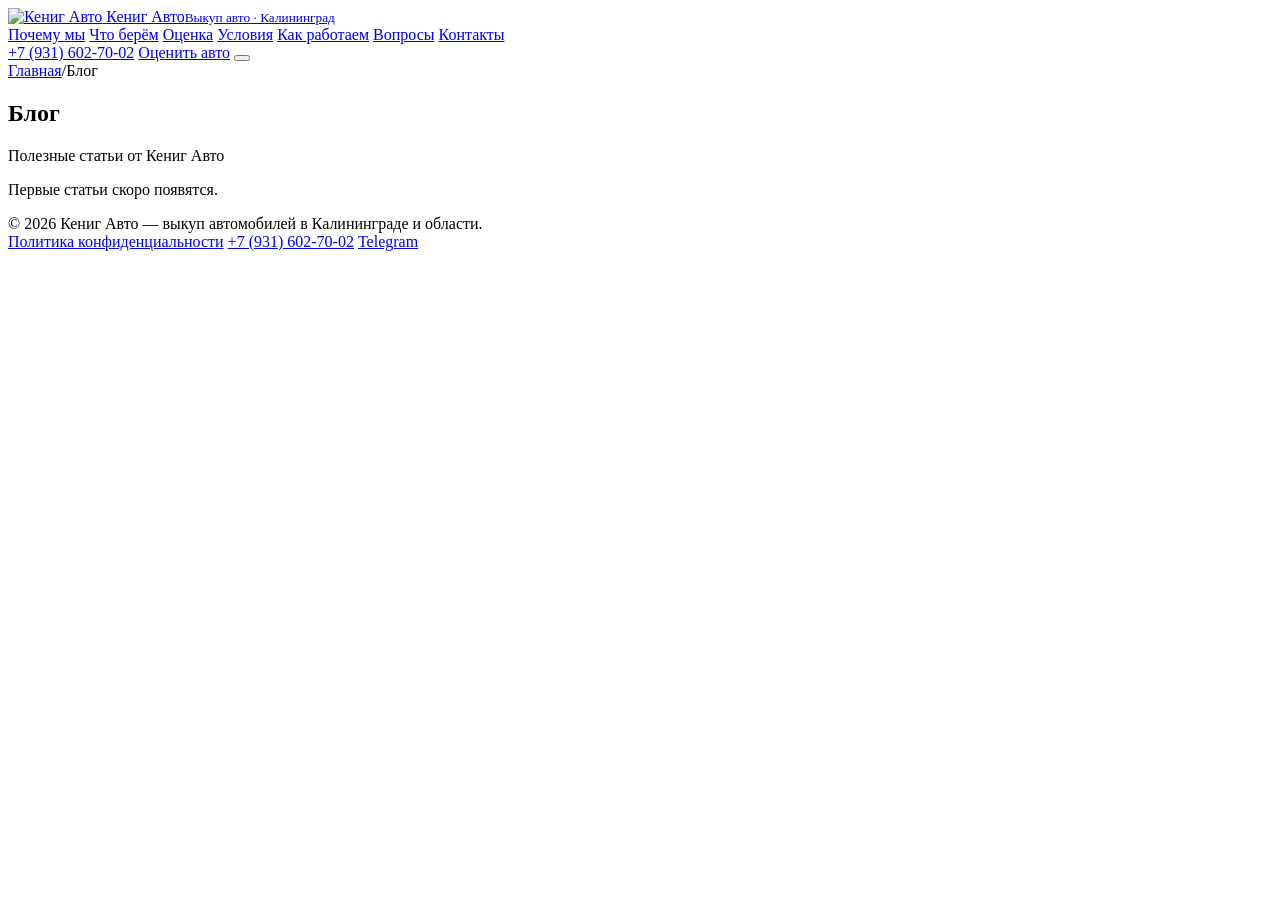
==== blog/index.html @ e2f4761b "SEO-блог + материалы" ====
<!DOCTYPE html>
<html lang="ru">
<head>
<meta charset="UTF-8">
<meta name="viewport" content="width=device-width, initial-scale=1.0">
<title>Блог — Кениг Авто</title>
<meta name="description" content="Полезные статьи от Кениг Авто">
<link rel="canonical" href="https://murzzsite.github.io/kenigavto-vykup/blog/">
<meta name="robots" content="index, follow, max-image-preview:large">
<meta property="og:type" content="website">
<meta property="og:title" content="Блог — Кениг Авто">
<meta property="og:description" content="Полезные статьи от Кениг Авто">
<meta property="og:url" content="https://murzzsite.github.io/kenigavto-vykup/blog/">
<meta property="og:locale" content="ru_RU">

<link rel="alternate" type="application/rss+xml" title="Кениг Авто — блог" href="https://murzzsite.github.io/kenigavto-vykup/feed.xml">

<link rel="icon" href="/kenigavto-vykup/img/favicon.svg" type="image/svg+xml">
<link rel="preconnect" href="https://fonts.googleapis.com">
<link rel="preconnect" href="https://fonts.gstatic.com" crossorigin>
<link href="https://fonts.googleapis.com/css2?family=Manrope:wght@500;600;700;800&family=Inter:wght@400;500;600;700&display=swap" rel="stylesheet">
<link rel="stylesheet" href="/kenigavto-vykup/styles.css">
<link rel="stylesheet" href="/kenigavto-vykup/blog/blog.css">
<link rel="stylesheet" href="/kenigavto-vykup/blog/blog.css">
<script type="application/ld+json">{"@context":"https://schema.org","@type":"Blog","name":"Блог — Кениг Авто","url":"https://murzzsite.github.io/kenigavto-vykup/blog/","blogPost":[]}</script>
</head>
<body class="b-page">
<header class="header" id="header">
  <div class="header__inner">
    <a href="/kenigavto-vykup/#top" class="logo" aria-label="Кениг Авто — выкуп авто в Калининграде">
      <img src="/kenigavto-vykup/img/logo.svg" alt="Кениг Авто" width="34" height="34">
      <span class="logo__t">Кениг Авто<small>Выкуп авто · Калининград</small></span>
    </a>
    <nav class="nav" id="nav">
      <a href="/kenigavto-vykup/#why">Почему мы</a>
      <a href="/kenigavto-vykup/#services">Что берём</a>
      <a href="/kenigavto-vykup/#pricing">Оценка</a>
      <a href="/kenigavto-vykup/#offers">Условия</a>
      <a href="/kenigavto-vykup/#process">Как работаем</a>
      <a href="/kenigavto-vykup/#faq">Вопросы</a>
      <a href="/kenigavto-vykup/#contact">Контакты</a>
    <!-- BLOGNAV:START --><!-- BLOGNAV:END --></nav>
    <div class="header__right">
      <a href="tel:+79316027002" class="header__phone">+7 (931) 602-70-02</a>
      <a href="/kenigavto-vykup/#contact" class="btn btn--primary">Оценить авто</a>
      <button class="burger" id="burger" aria-label="Меню"><span></span></button>
    </div>
  </div>
</header>
<main class="blog">

<section class="b-list">
  <nav class="b-crumbs" aria-label="Хлебные крошки"><a href="/kenigavto-vykup/">Главная</a><span>/</span><span>Блог</span></nav>
  <header class="b-head"><h1>Блог</h1><p class="b-lead">Полезные статьи от Кениг Авто</p></header>
  <p class="b-empty">Первые статьи скоро появятся.</p>
</section>
</main>
<footer class="footer">
  <div class="container footer__inner">
    <div>© <span id="year">2026</span> Кениг Авто — выкуп автомобилей в Калининграде и области.</div>
    <div class="footer__links">
      <a href="/kenigavto-vykup/privacy.html">Политика конфиденциальности</a>
      <a href="tel:+79316027002">+7 (931) 602-70-02</a>
      <a href="https://t.me/kenigrent" target="_blank" rel="noopener">Telegram</a>
    </div>
  </div>
</footer>
<script src="/kenigavto-vykup/script.js" defer></script>

</body>
</html>
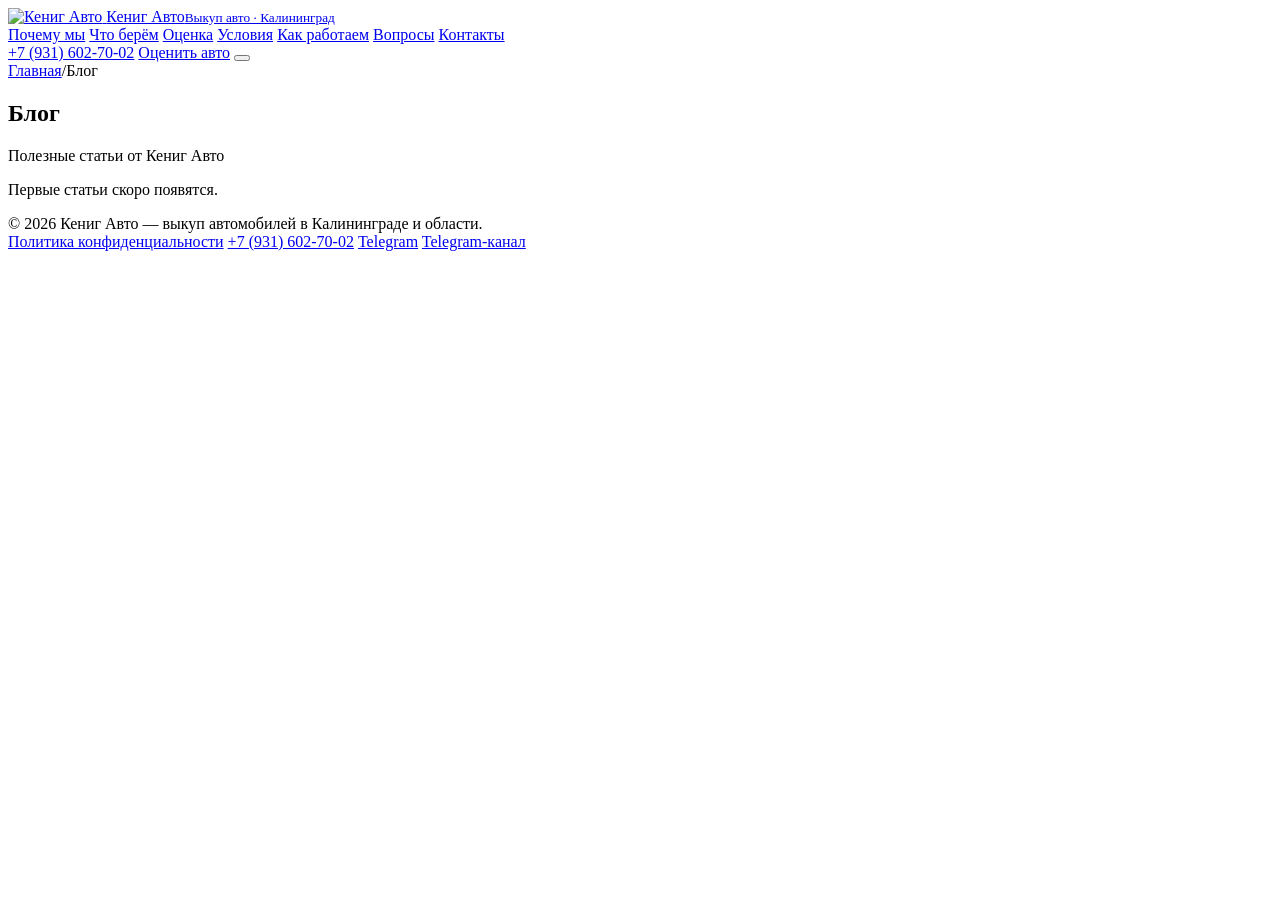
==== commit cdc46565: "Правки клиента: деньги сразу, залог, без документов, канал" ====
--- a/blog/index.html
+++ b/blog/index.html
@@ -62,6 +62,7 @@
       <a href="/kenigavto-vykup/privacy.html">Политика конфиденциальности</a>
       <a href="tel:+79316027002">+7 (931) 602-70-02</a>
       <a href="https://t.me/kenigrent" target="_blank" rel="noopener">Telegram</a>
+      <a href="https://t.me/kenigavto39" target="_blank" rel="noopener">Telegram-канал</a>
     </div>
   </div>
 </footer>
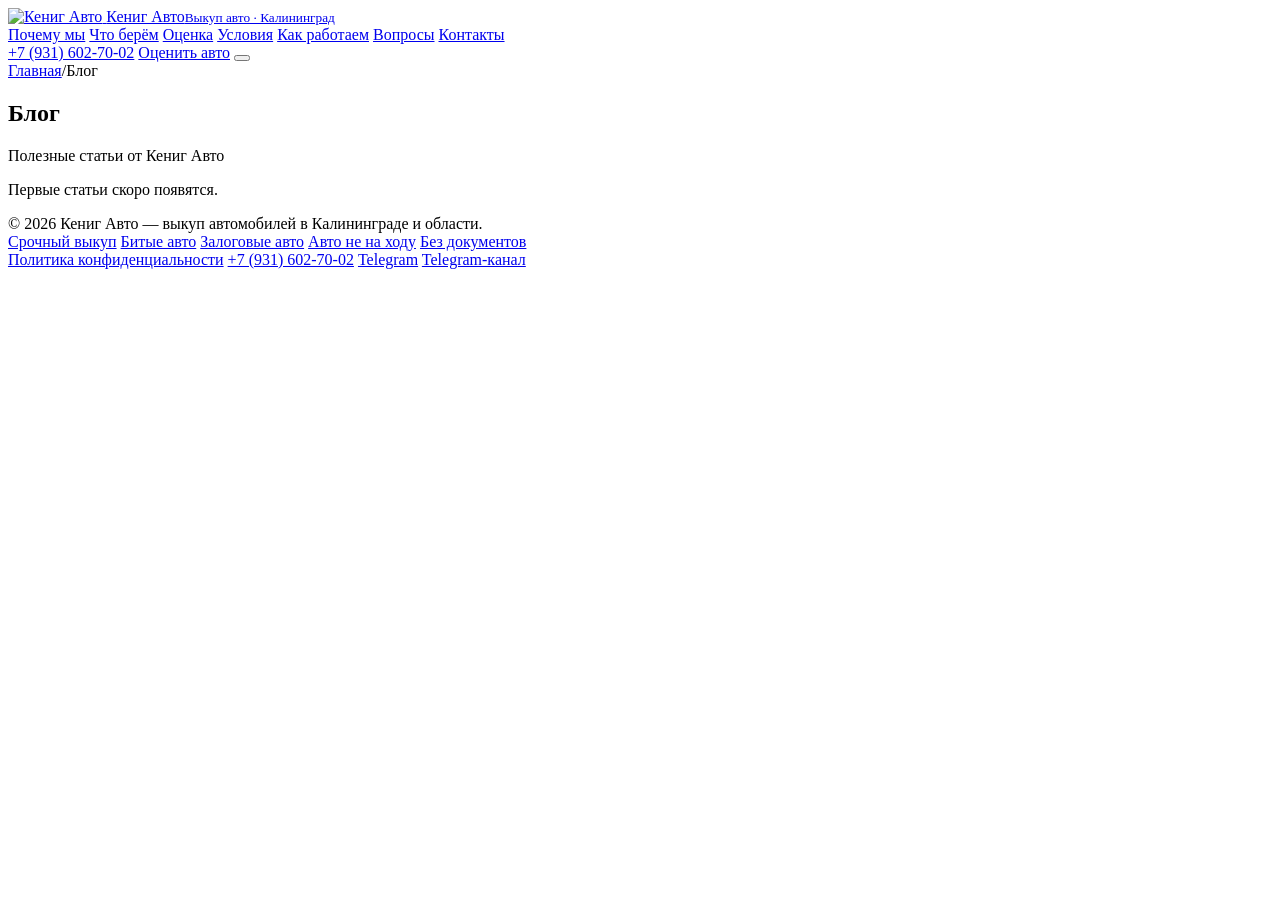
==== commit 0352e1d7: "SEO без переноса: индексация, 5 посадочных, canonical/OG/JSON-LD, sitemap" ====
--- a/blog/index.html
+++ b/blog/index.html
@@ -14,7 +14,7 @@
 <meta property="og:locale" content="ru_RU">
 
 <link rel="alternate" type="application/rss+xml" title="Кениг Авто — блог" href="https://murzzsite.github.io/kenigavto-vykup/feed.xml">
-
+<meta name="theme-color" content="#0f7a5a">
 <link rel="icon" href="/kenigavto-vykup/img/favicon.svg" type="image/svg+xml">
 <link rel="preconnect" href="https://fonts.googleapis.com">
 <link rel="preconnect" href="https://fonts.gstatic.com" crossorigin>
@@ -59,6 +59,13 @@
   <div class="container footer__inner">
     <div>© <span id="year">2026</span> Кениг Авто — выкуп автомобилей в Калининграде и области.</div>
     <div class="footer__links">
+      <a href="/kenigavto-vykup/srochnyj-vykup-avto.html">Срочный выкуп</a>
+      <a href="/kenigavto-vykup/vykup-bityh-avto.html">Битые авто</a>
+      <a href="/kenigavto-vykup/vykup-zalogovyh-avto.html">Залоговые авто</a>
+      <a href="/kenigavto-vykup/vykup-avto-ne-na-hodu.html">Авто не на ходу</a>
+      <a href="/kenigavto-vykup/vykup-avto-bez-dokumentov.html">Без документов</a>
+    </div>
+    <div class="footer__links">
       <a href="/kenigavto-vykup/privacy.html">Политика конфиденциальности</a>
       <a href="tel:+79316027002">+7 (931) 602-70-02</a>
       <a href="https://t.me/kenigrent" target="_blank" rel="noopener">Telegram</a>
